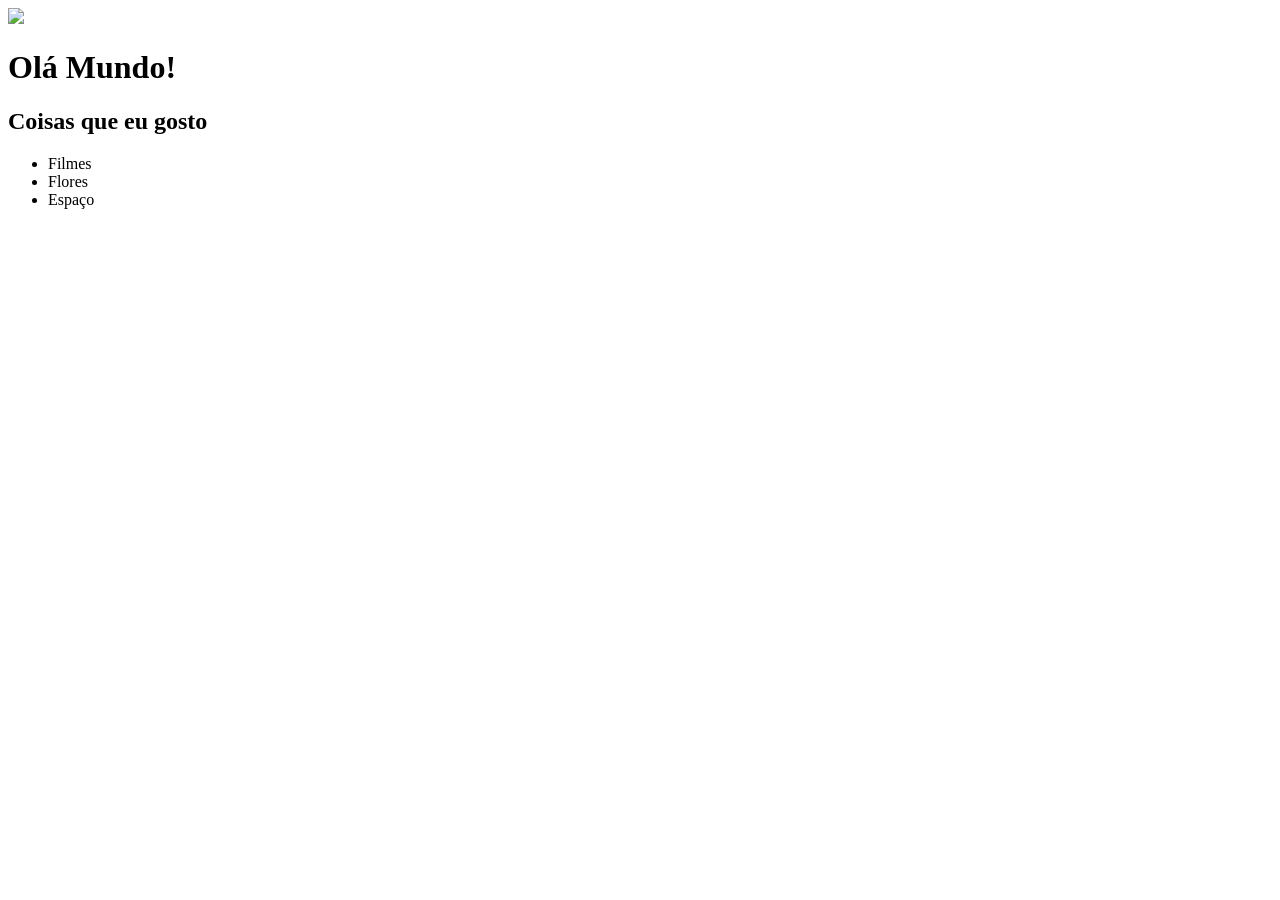
==== index.html @ acf5acc0 "Rename Vih to index.html" ====
<!DOCTYPE html>
<html>

<head>
<title>Meu Site</title>
<link rel="stylesheet" href="style.css">
</head>

<body>

<div class="container">

    <img class="imagem" src="https://pt.wallpapers.com/galaxia-rosa-e-roxa">

    <h1>Olá Mundo!</h1>

    <h2>Coisas que eu gosto</h2>

    <ul>
        <li>Filmes</li>
        <li>Flores</li>
        <li>Espaço</li>
    </ul>

</div>

</body>
</html>
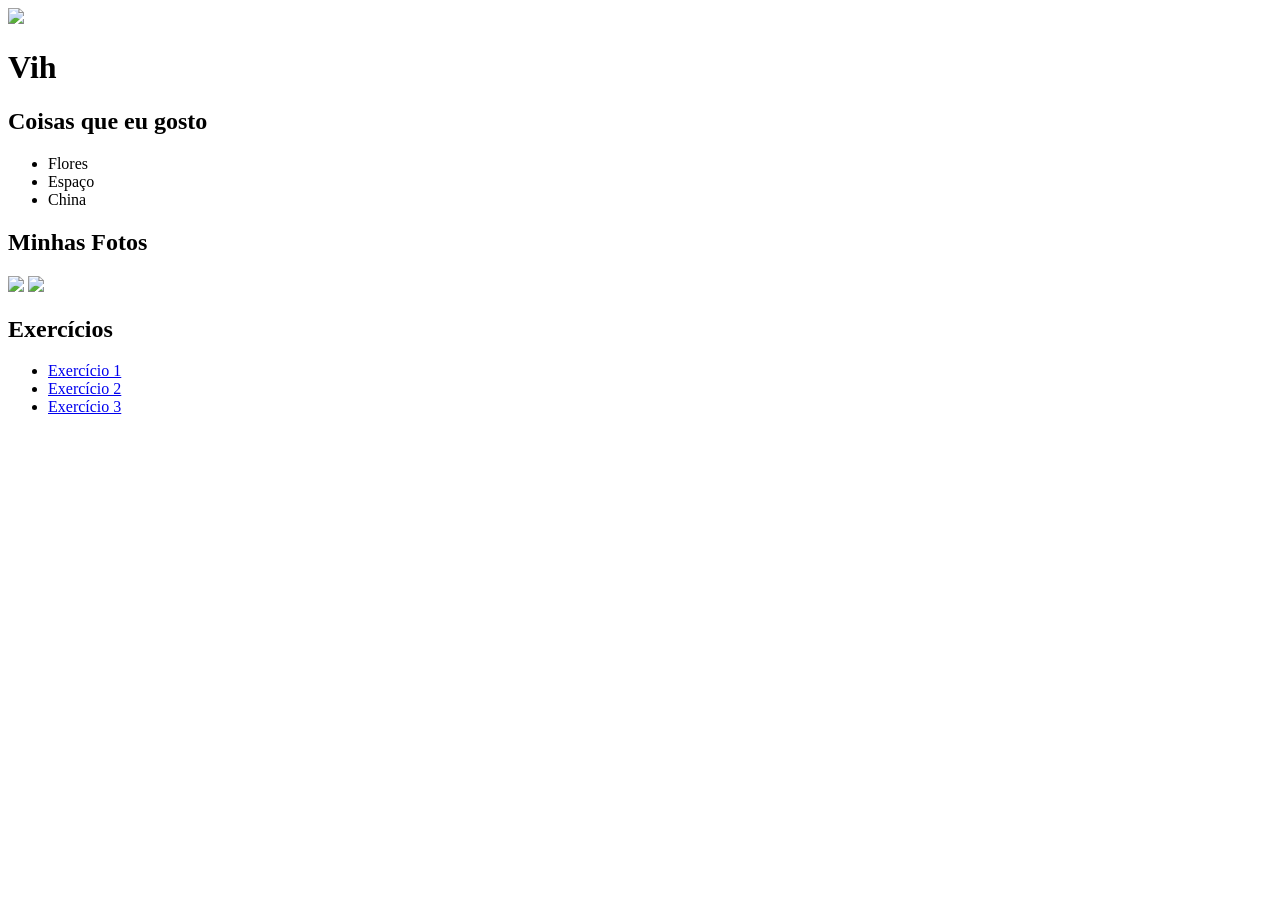
==== commit 34e612a4: "index.html" ====
--- a/index.html
+++ b/index.html
@@ -10,17 +10,30 @@
 
 <div class="container">
 
-    <img class="imagem" src="https://pt.wallpapers.com/galaxia-rosa-e-roxa">
+    <img class="perfil" src="https://dicasdeplantas.com.br/lirio-branco/">
 
-    <h1>Olá Mundo!</h1>
+    <h1>Vih</h1>
 
     <h2>Coisas que eu gosto</h2>
 
     <ul>
-        <li>Filmes</li>
         <li>Flores</li>
         <li>Espaço</li>
+        <li>China</li>
     </ul>
+
+    <h2>Minhas Fotos</h2>
+
+    <img class="imagem" src="https://www.bbc.com/portuguese/articles/c4g5zkqgk9go">
+    <img class="imagem" src="https://www.faustinovistos.com.br/viajar-para-a-china-turismo-negocios-e-a-importancia-do-visto/"> 
+    
+    <h2>Exercícios</h2>
+
+    <ul>
+        <li><a href="#">Exercício 1</a></li>
+        <li><a href="#">Exercício 2</a></li>
+        <li><a href="#">Exercício 3</a></li>
+    </ul>    
 
 </div>
 
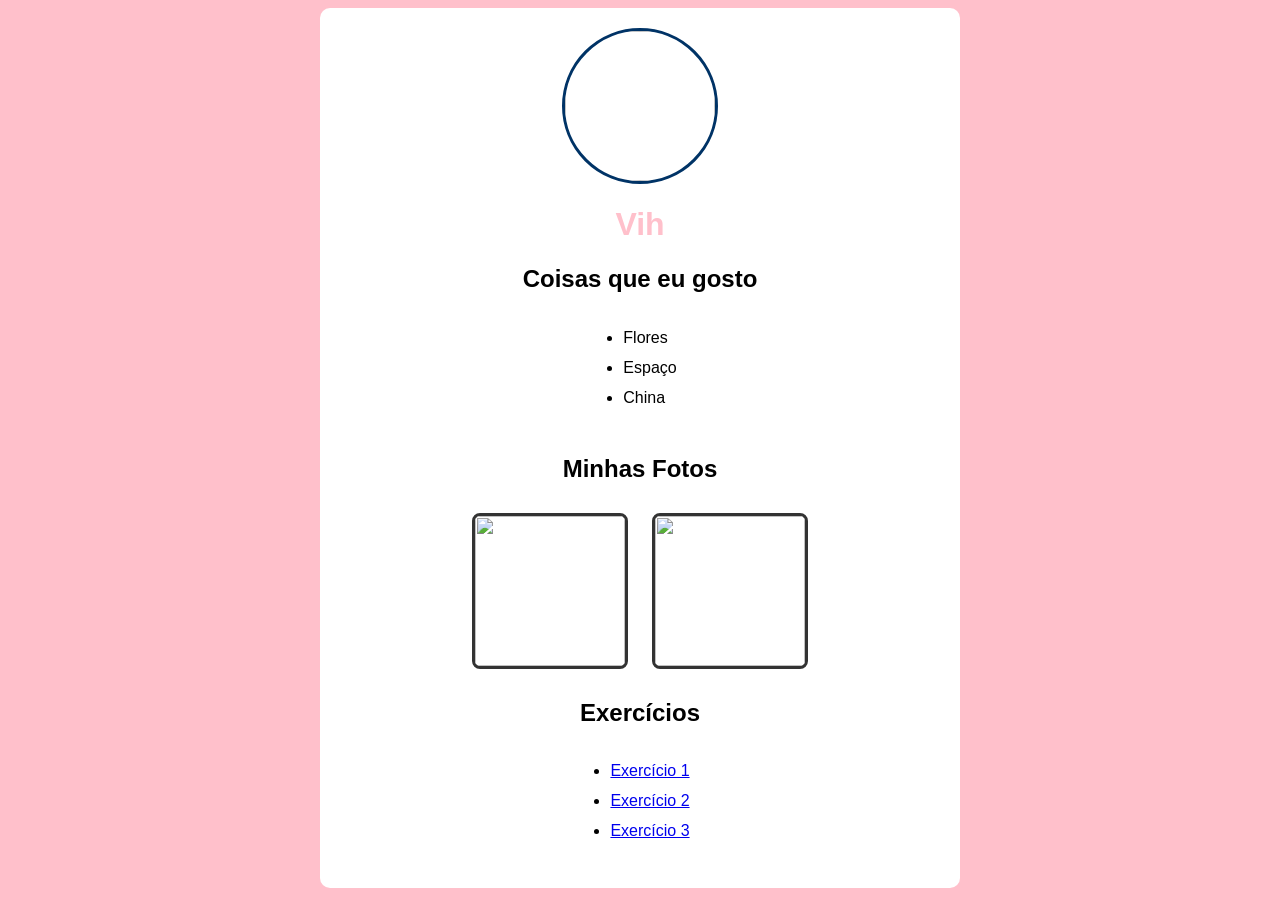
==== commit 6b26caae: "Update index.html" ====
--- a/index.html
+++ b/index.html
@@ -10,7 +10,7 @@
 
 <div class="container">
 
-    <img class="perfil" src="https://dicasdeplantas.com.br/lirio-branco/">
+    <img class="perfil" src="https://images.tcdn.com.br/img/img_prod/350075/316_1_20220412115303.jpg">
 
     <h1>Vih</h1>
 
@@ -24,8 +24,8 @@
 
     <h2>Minhas Fotos</h2>
 
-    <img class="imagem" src="https://www.bbc.com/portuguese/articles/c4g5zkqgk9go">
-    <img class="imagem" src="https://www.faustinovistos.com.br/viajar-para-a-china-turismo-negocios-e-a-importancia-do-visto/"> 
+    <img class="imagem" src="https://ichef.bbci.co.uk/ace/ws/640/cpsprodpb/b153/live/937a7b10-7b81-11ef-a920-ffb09a1b0174.jpg.webp">
+    <img class="imagem" src="https://www.faustinovistos.com.br/wp-content/uploads/2025/03/Fazer-negocio-na-China-pode-ser-muito-lucrativo-se-voce-seguir-as-regras-1.jpg"> 
     
     <h2>Exercícios</h2>
 
--- a/style.css
+++ b/style.css
@@ -0,0 +1,44 @@
+body{
+    background-color: #FFC0CB;
+    font-family: Arial, sans-serif;    
+}
+
+.container{
+    background: white;
+    width: 600px;
+    margin: auto;
+    padding: 20px;
+    border-radius: 10px;
+    text-align: center;
+}
+
+h1{
+    color: #FFC0CB;
+}
+
+.perfil{
+    width: 150px;
+    height: 150px;
+    object-fit: fit;    
+    border-radius: 100px;
+    border: 3px solid #003366;
+}
+
+.imagem{
+    width: 150px;
+    height: 150px;
+    object-fit: cover;
+    border: 3px solid #333;
+    border-radius: 8px;
+    margin:10px;
+}
+
+ul{
+    display: inline-block;
+    text-align: left;
+    padding-left: 20px;
+}
+
+ul li{
+    margin-bottom: 12px;
+}
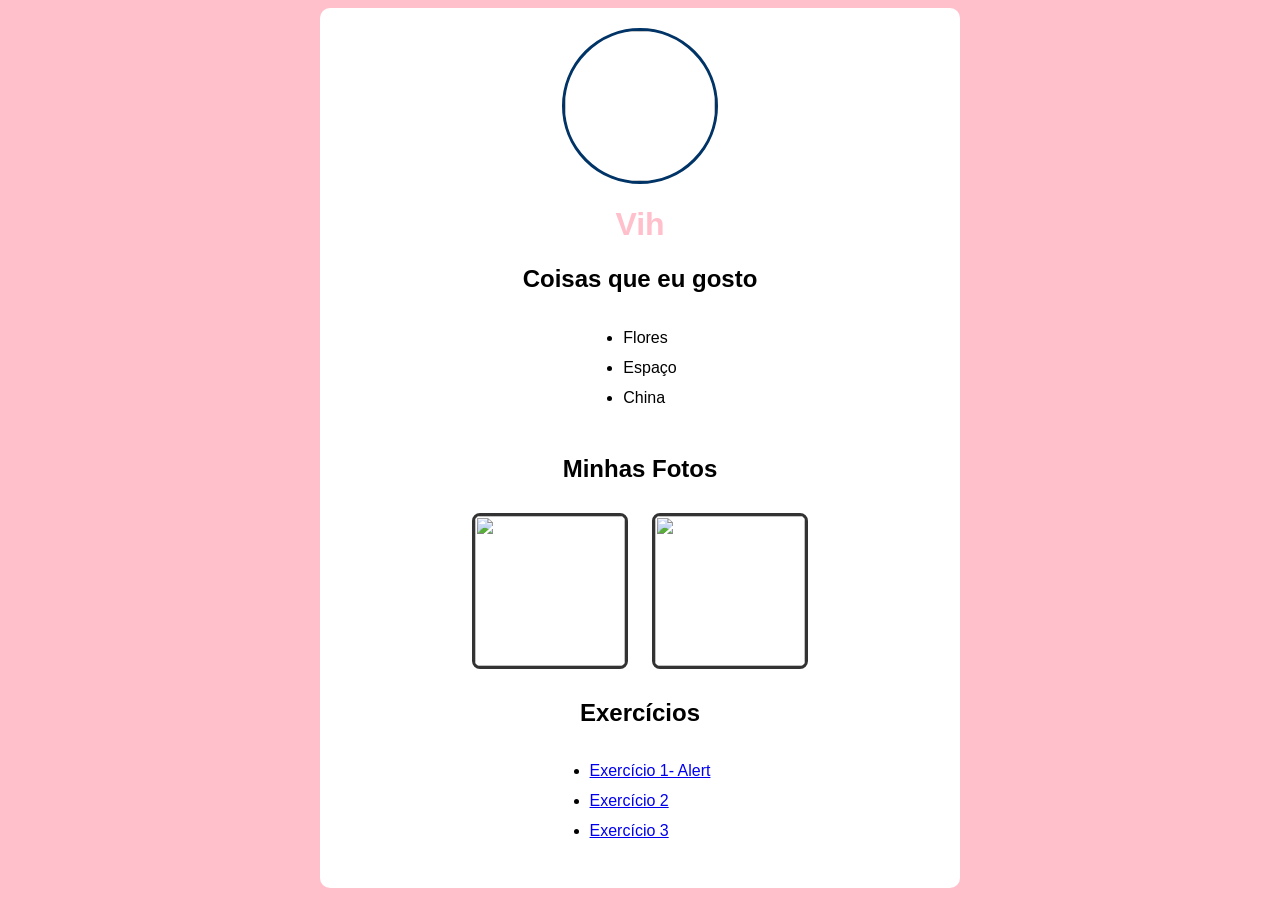
==== commit 2de086e6: "Update index.html" ====
--- a/index.html
+++ b/index.html
@@ -30,7 +30,7 @@
     <h2>Exercícios</h2>
 
     <ul>
-        <li><a href="#">Exercício 1</a></li>
+        <li><a href="exercicio1.html">Exercício 1- Alert</a></li>
         <li><a href="#">Exercício 2</a></li>
         <li><a href="#">Exercício 3</a></li>
     </ul>    
